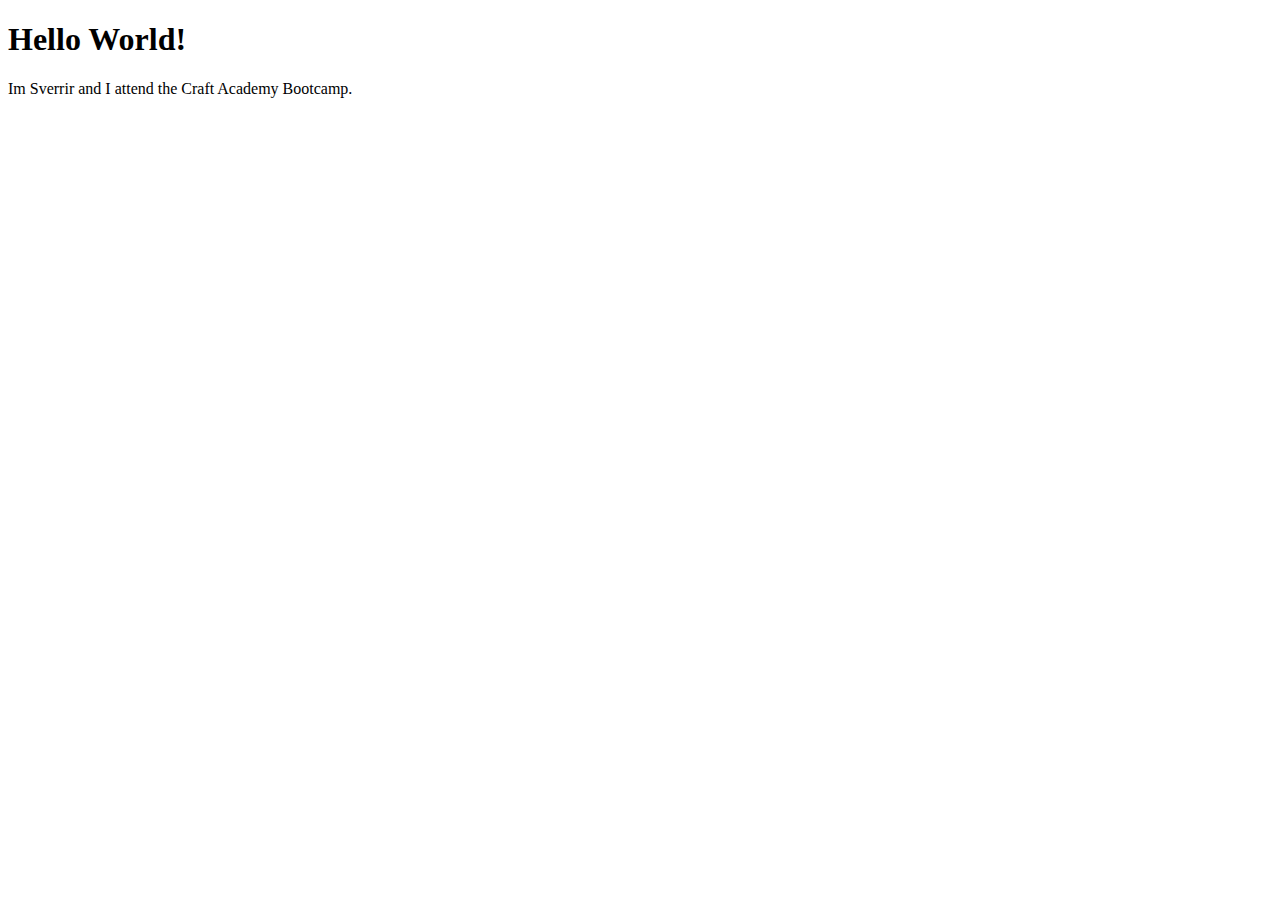
==== index.html @ efa8dc19 "initial commit" ====
<!DOCTYPE html>
<html lang="en">
<head>
	<meta http-equiv="Content-Type" content="text/html" charset="UTF-8">
	<title>My First Website</title>
	<link rel="stylesheet" href="css/pers1.css">
</head>
    <body>
        <h1>Hello World!</h1>

        <p>Im Sverrir and I attend the Craft Academy Bootcamp.</p>
    </body>
</html>
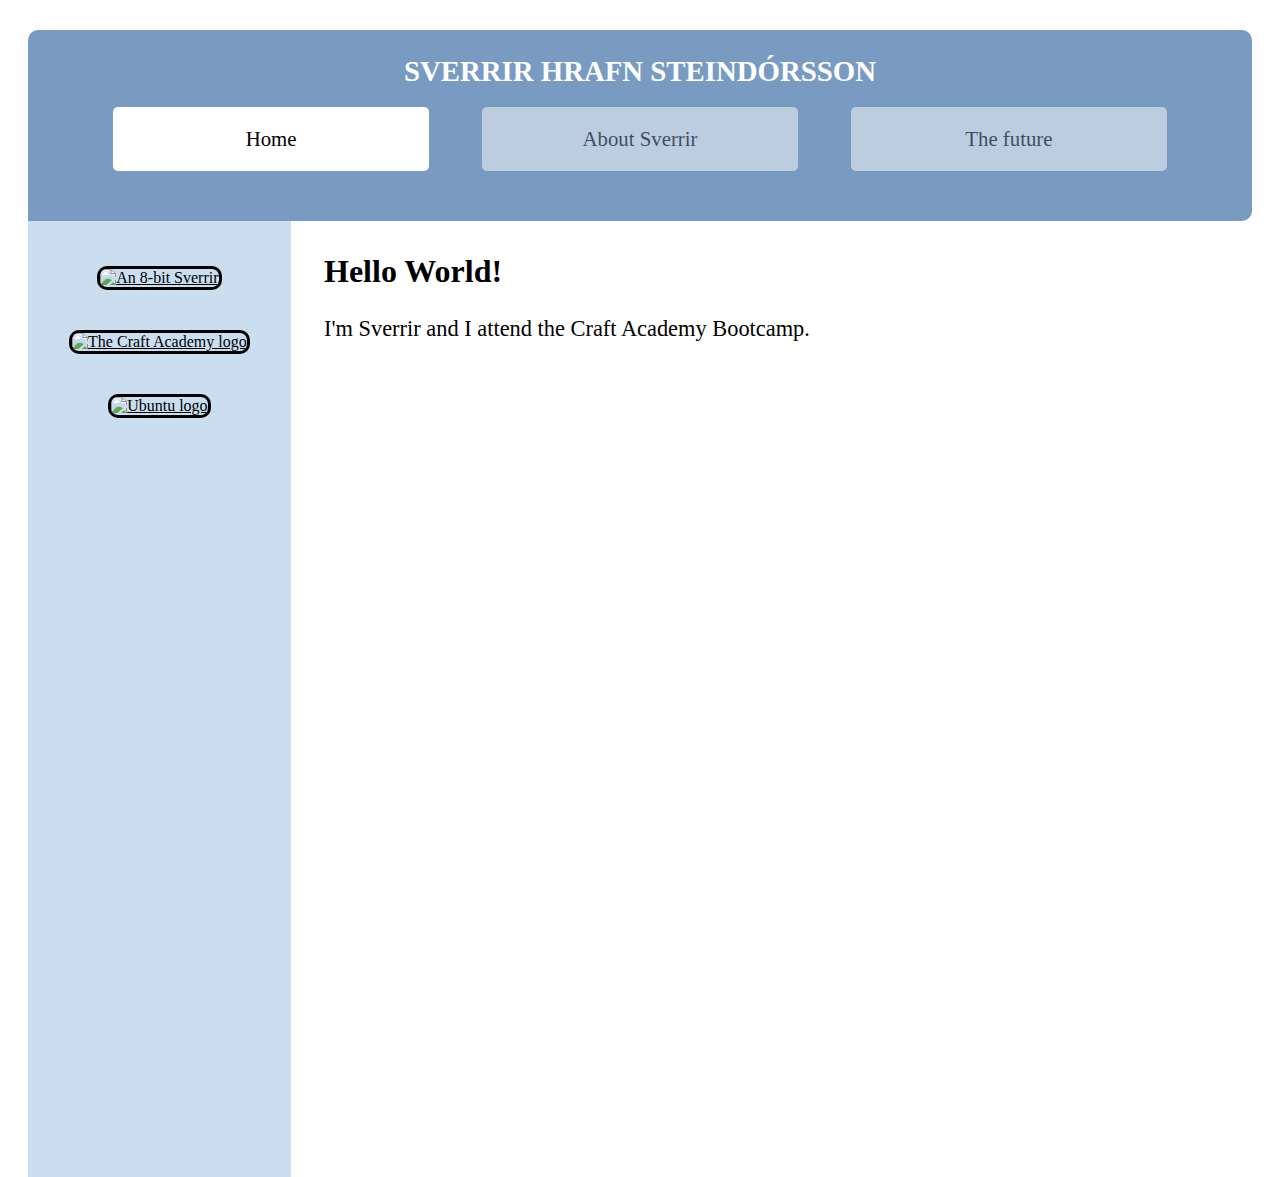
==== commit 2473f9ff: "altered style.css to include a navbar and a vertical bar" ====
--- a/index.html
+++ b/index.html
@@ -1,13 +1,34 @@
 <!DOCTYPE html>
 <html lang="en">
-<head>
-	<meta http-equiv="Content-Type" content="text/html" charset="UTF-8">
-	<title>My First Website</title>
-	<link rel="stylesheet" href="css/pers1.css">
-</head>
+    <head>
+        <meta http-equiv="Content-Type" content="text/html" charset="UTF-8">
+        <link rel="stylesheet" href="style.css">
+        <title>My First Website</title>
+        <link rel="icon" href="./images/8bit_shs_icon.png">
+    </head>
     <body>
-        <h1>Hello World!</h1>
+        <header>
+            <h1>Sverrir Hrafn Steindórsson</h1>
+            <nav>
+                <a href="index.html" class = "active">Home</a>
+                <a href="about.html">About Sverrir</a>
+                <a href="future.html">The future</a>
+            </nav>
+        </header>
+        <main>
+            <aside class = "left">
+                <a href="https://github.com/shsteindorsson" target="_blank"><img src="./images/8bit_shs.png" alt="An 8-bit Sverrir"> </a>
 
-        <p>Im Sverrir and I attend the Craft Academy Bootcamp.</p>
+                <a href="https://craftacademy.se" target="_blank"><img alt="The Craft Academy logo" src="./images/craft.jpg"/></a>
+
+                <a href="https://ubuntu.com" target="_blank"><img src="./images/ubuntu-st-logo.jpg"  alt="Ubuntu logo"></a>
+            </aside>
+            <section class = "right">
+                <h2>Hello World! </h2>
+                
+                <p>I'm Sverrir and I attend the Craft Academy Bootcamp.</p>
+            
+            </section>
+        </main>
     </body>
 </html>--- a/style.css
+++ b/style.css
@@ -0,0 +1,86 @@
+a {
+    color : #000000;
+  }
+  
+  aside {
+    display : block;
+  }
+  img{
+    width: 75%;
+    border: solid;
+    margin-top: 40px;
+    border-radius: 10px;
+  }
+  h1 {
+    color : #FFFFFF;
+    font-size : 180%;
+    text-align : center;
+    text-transform : uppercase;
+    padding-top: 25px;
+  }
+  
+  h2 {
+    color : #000000;
+    font-size : 200%;
+  }
+  
+  header {
+    background-color: #799bc1;
+    background-size: cover;
+    text-align: center;
+    margin: 0px 20px;
+    margin-top: 30px;
+    padding-bottom: 30px;
+    border-radius: 10px 10px 10px 0px;
+  }
+  nav{
+    padding-bottom: 20px;
+  }
+  nav a{
+    width: 25%;
+    color: #000000;
+    display: inline-block;
+    margin: 0px 2%;
+    padding: 20px 5px;
+    border-radius: 5px;
+    background: #ffffff;
+    opacity: 0.5;
+    text-decoration: none;
+    font-size: 130%;
+  }
+  .active{
+    opacity: 1;
+  }
+  p{
+    font-size: 140%;
+  }
+  section {
+    display: block;
+    background : #ffffff;
+    margin-left: 25%;
+  }
+  section img {
+    width: 25%;
+  }
+  .left{
+    float: left;
+    display: inline-block;
+    width: 20%;
+    text-align: center;
+    padding: 5px 5px 60% 5px;
+    background: #cadeef;
+    margin-left: 20px;
+    margin-right: 10px;
+    
+  }
+  li>a{
+    color: #54198b;
+  }
+  .right{
+    width: 95%;
+    padding: 5px 0px 0px 0px;
+  }
+  .right>ul{
+    font-size: 140%;
+    line-height: 200%;
+  }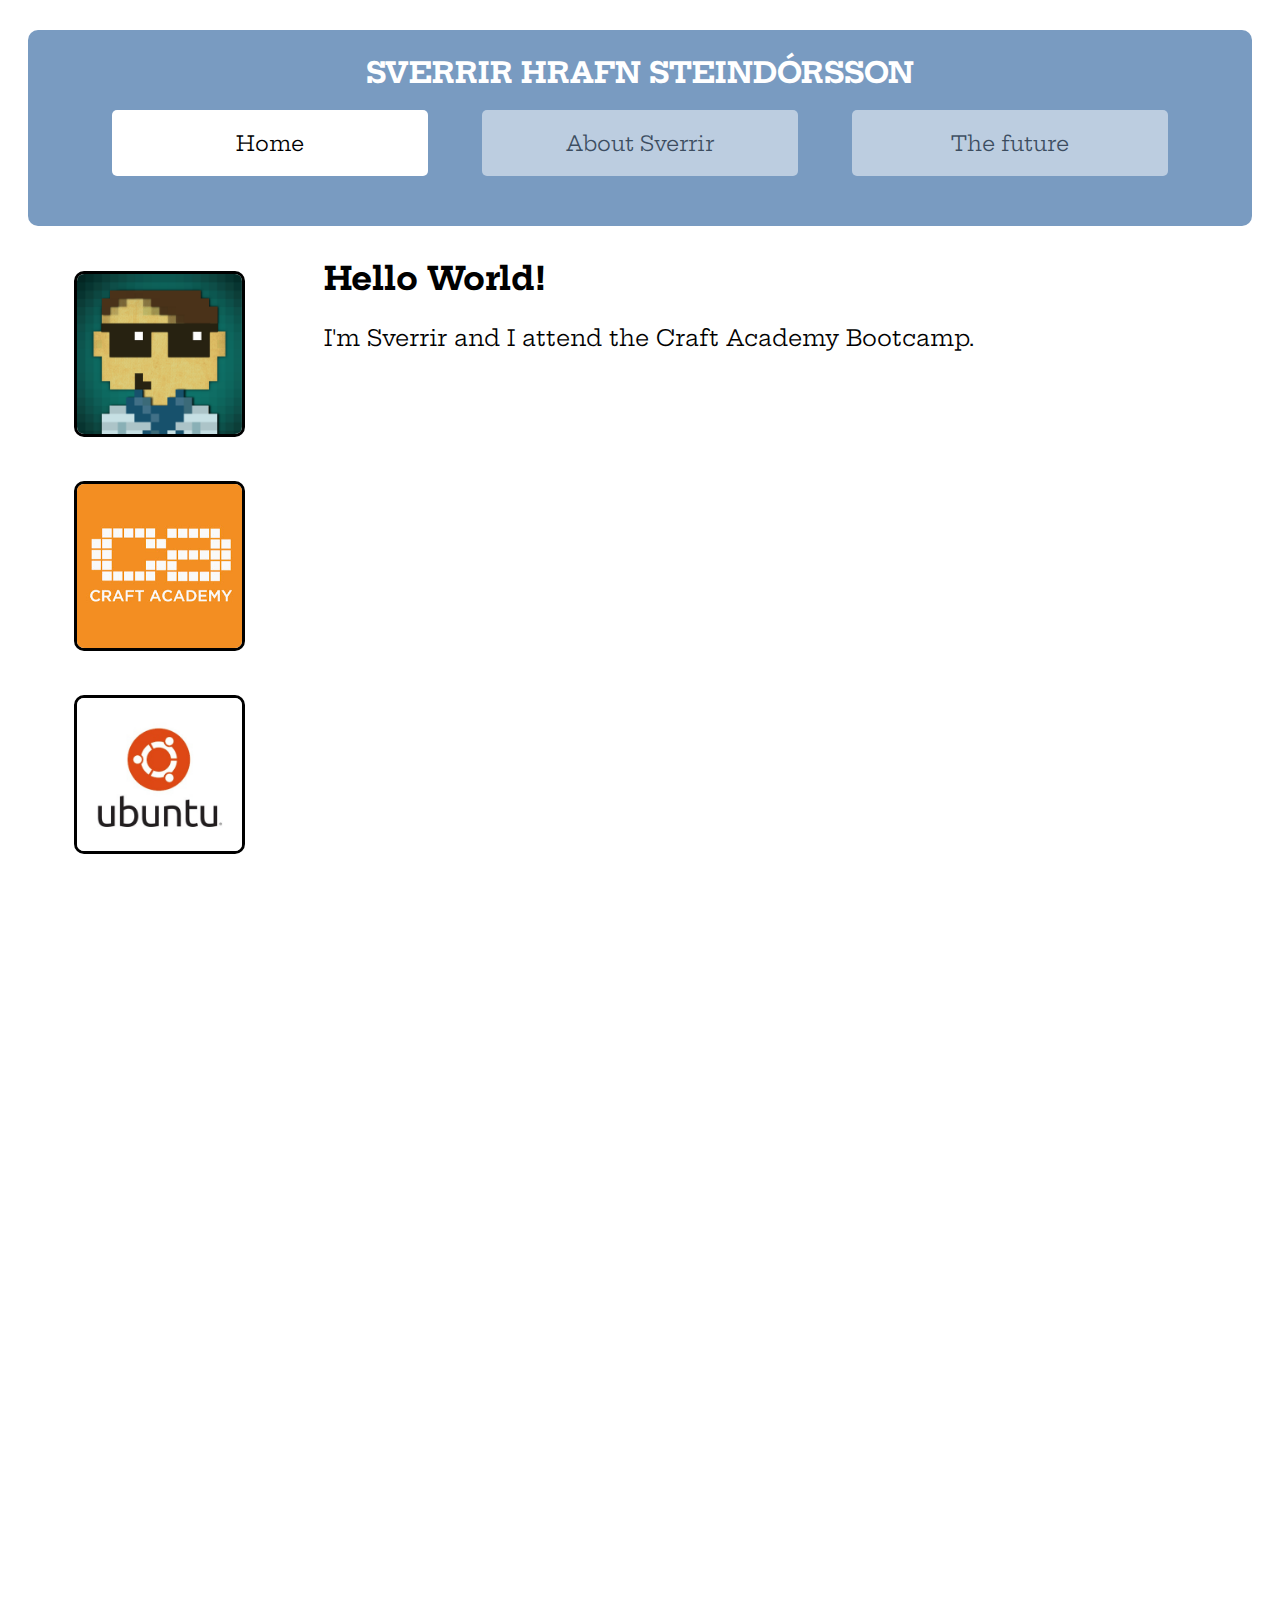
==== commit 85b4b6f3: "Change font for body and fix header radius" ====
--- a/index.html
+++ b/index.html
@@ -1,34 +1,35 @@
 <!DOCTYPE html>
 <html lang="en">
-    <head>
-        <meta http-equiv="Content-Type" content="text/html" charset="UTF-8">
-        <link rel="stylesheet" href="style.css">
-        <title>My First Website</title>
-        <link rel="icon" href="./images/8bit_shs_icon.png">
-    </head>
-    <body>
-        <header>
-            <h1>Sverrir Hrafn Steindórsson</h1>
-            <nav>
-                <a href="index.html" class = "active">Home</a>
-                <a href="about.html">About Sverrir</a>
-                <a href="future.html">The future</a>
-            </nav>
-        </header>
-        <main>
-            <aside class = "left">
-                <a href="https://github.com/shsteindorsson" target="_blank"><img src="./images/8bit_shs.png" alt="An 8-bit Sverrir"> </a>
+  <head>
+    <meta http-equiv="Content-Type" content="text/html" charset="UTF-8">
+    <link rel="stylesheet" href="style.css">
+    <title>My First Website</title>
+    <link rel="icon" href="./images/8bit_shs_icon.png">
+    <link href="https://fonts.googleapis.com/css?family=Hepta+Slab&display=swap" rel="stylesheet">
+  </head>
+  <body>
+    <header>
+      <h1>Sverrir Hrafn Steindórsson</h1>
+      <nav>
+        <a href="index.html" class = "active">Home</a>
+        <a href="about.html">About Sverrir</a>
+        <a href="future.html">The future</a>
+      </nav>
+    </header>
+    <main>
+      <aside class = "left">
+        <a href="https://github.com/shsteindorsson" target="_blank"><img src="./images/8bit_shs.png" alt="An 8-bit Sverrir"> </a>
 
-                <a href="https://craftacademy.se" target="_blank"><img alt="The Craft Academy logo" src="./images/craft.jpg"/></a>
+        <a href="https://craftacademy.se" target="_blank"><img alt="The Craft Academy logo" src="./images/craft.jpg"/></a>
 
-                <a href="https://ubuntu.com" target="_blank"><img src="./images/ubuntu-st-logo.jpg"  alt="Ubuntu logo"></a>
-            </aside>
-            <section class = "right">
-                <h2>Hello World! </h2>
-                
-                <p>I'm Sverrir and I attend the Craft Academy Bootcamp.</p>
-            
-            </section>
-        </main>
-    </body>
+        <a href="https://ubuntu.com" target="_blank"><img src="./images/ubuntu-st-logo.jpg"  alt="Ubuntu logo"></a>
+      </aside>
+      <section class = "right">
+        <h2>Hello World! </h2>
+        
+        <p>I'm Sverrir and I attend the Craft Academy Bootcamp.</p>
+    
+      </section>
+    </main>
+  </body>
 </html>--- a/style.css
+++ b/style.css
@@ -1,86 +1,89 @@
 a {
-    color : #000000;
-  }
+  color : #000000;
+}
+
+aside {
+  display : block;
+}
+body{
+  font-family: 'Hepta Slab', serif;
+}
+img{
+  width: 65%;
+  border: solid;
+  margin-top: 40px;
+  border-radius: 10px;
+}
+h1 {
+  color : #FFFFFF;
+  font-size : 180%;
+  text-align : center;
+  text-transform : uppercase;
+  padding-top: 25px;
+}
+
+h2 {
+  color : #000000;
+  font-size : 200%;
+}
+
+header {
+  background-color: #799bc1;
+  background-size: cover;
+  text-align: center;
+  margin: 0px 20px;
+  margin-top: 30px;
+  padding-bottom: 30px;
+  border-radius: 10px;
+}
+nav{
+  padding-bottom: 20px;
+}
+nav a{
+  width: 25%;
+  color: #000000;
+  display: inline-block;
+  margin: 0px 2%;
+  padding: 20px 5px;
+  border-radius: 5px;
+  background: #ffffff;
+  opacity: 0.5;
+  text-decoration: none;
+  font-size: 130%;
+}
+.active{
+  opacity: 1;
+}
+p{
+  font-size: 140%;
+}
+section {
+  display: block;
+  background : #ffffff;
+  margin-left: 25%;
+}
+section img {
+  width: 25%;
+}
+.left{
+  float: left;
+  display: inline-block;
+  width: 20%;
+  text-align: center;
+  padding: 5px 5px 60% 5px;
+  /*background: #cadeef;*/
+  margin-left: 20px;
+  margin-right: 10px;
   
-  aside {
-    display : block;
-  }
-  img{
-    width: 75%;
-    border: solid;
-    margin-top: 40px;
-    border-radius: 10px;
-  }
-  h1 {
-    color : #FFFFFF;
-    font-size : 180%;
-    text-align : center;
-    text-transform : uppercase;
-    padding-top: 25px;
-  }
-  
-  h2 {
-    color : #000000;
-    font-size : 200%;
-  }
-  
-  header {
-    background-color: #799bc1;
-    background-size: cover;
-    text-align: center;
-    margin: 0px 20px;
-    margin-top: 30px;
-    padding-bottom: 30px;
-    border-radius: 10px 10px 10px 0px;
-  }
-  nav{
-    padding-bottom: 20px;
-  }
-  nav a{
-    width: 25%;
-    color: #000000;
-    display: inline-block;
-    margin: 0px 2%;
-    padding: 20px 5px;
-    border-radius: 5px;
-    background: #ffffff;
-    opacity: 0.5;
-    text-decoration: none;
-    font-size: 130%;
-  }
-  .active{
-    opacity: 1;
-  }
-  p{
-    font-size: 140%;
-  }
-  section {
-    display: block;
-    background : #ffffff;
-    margin-left: 25%;
-  }
-  section img {
-    width: 25%;
-  }
-  .left{
-    float: left;
-    display: inline-block;
-    width: 20%;
-    text-align: center;
-    padding: 5px 5px 60% 5px;
-    background: #cadeef;
-    margin-left: 20px;
-    margin-right: 10px;
-    
-  }
-  li>a{
-    color: #54198b;
-  }
-  .right{
-    width: 95%;
-    padding: 5px 0px 0px 0px;
-  }
-  .right>ul{
-    font-size: 140%;
-    line-height: 200%;
-  }+}
+li>a{
+  color: #54198b;
+}
+.right{
+  width: 95%;
+  padding: 5px 0px 0px 0px;
+}
+.right>ul{
+  font-size: 140%;
+  line-height: 200%;
+}
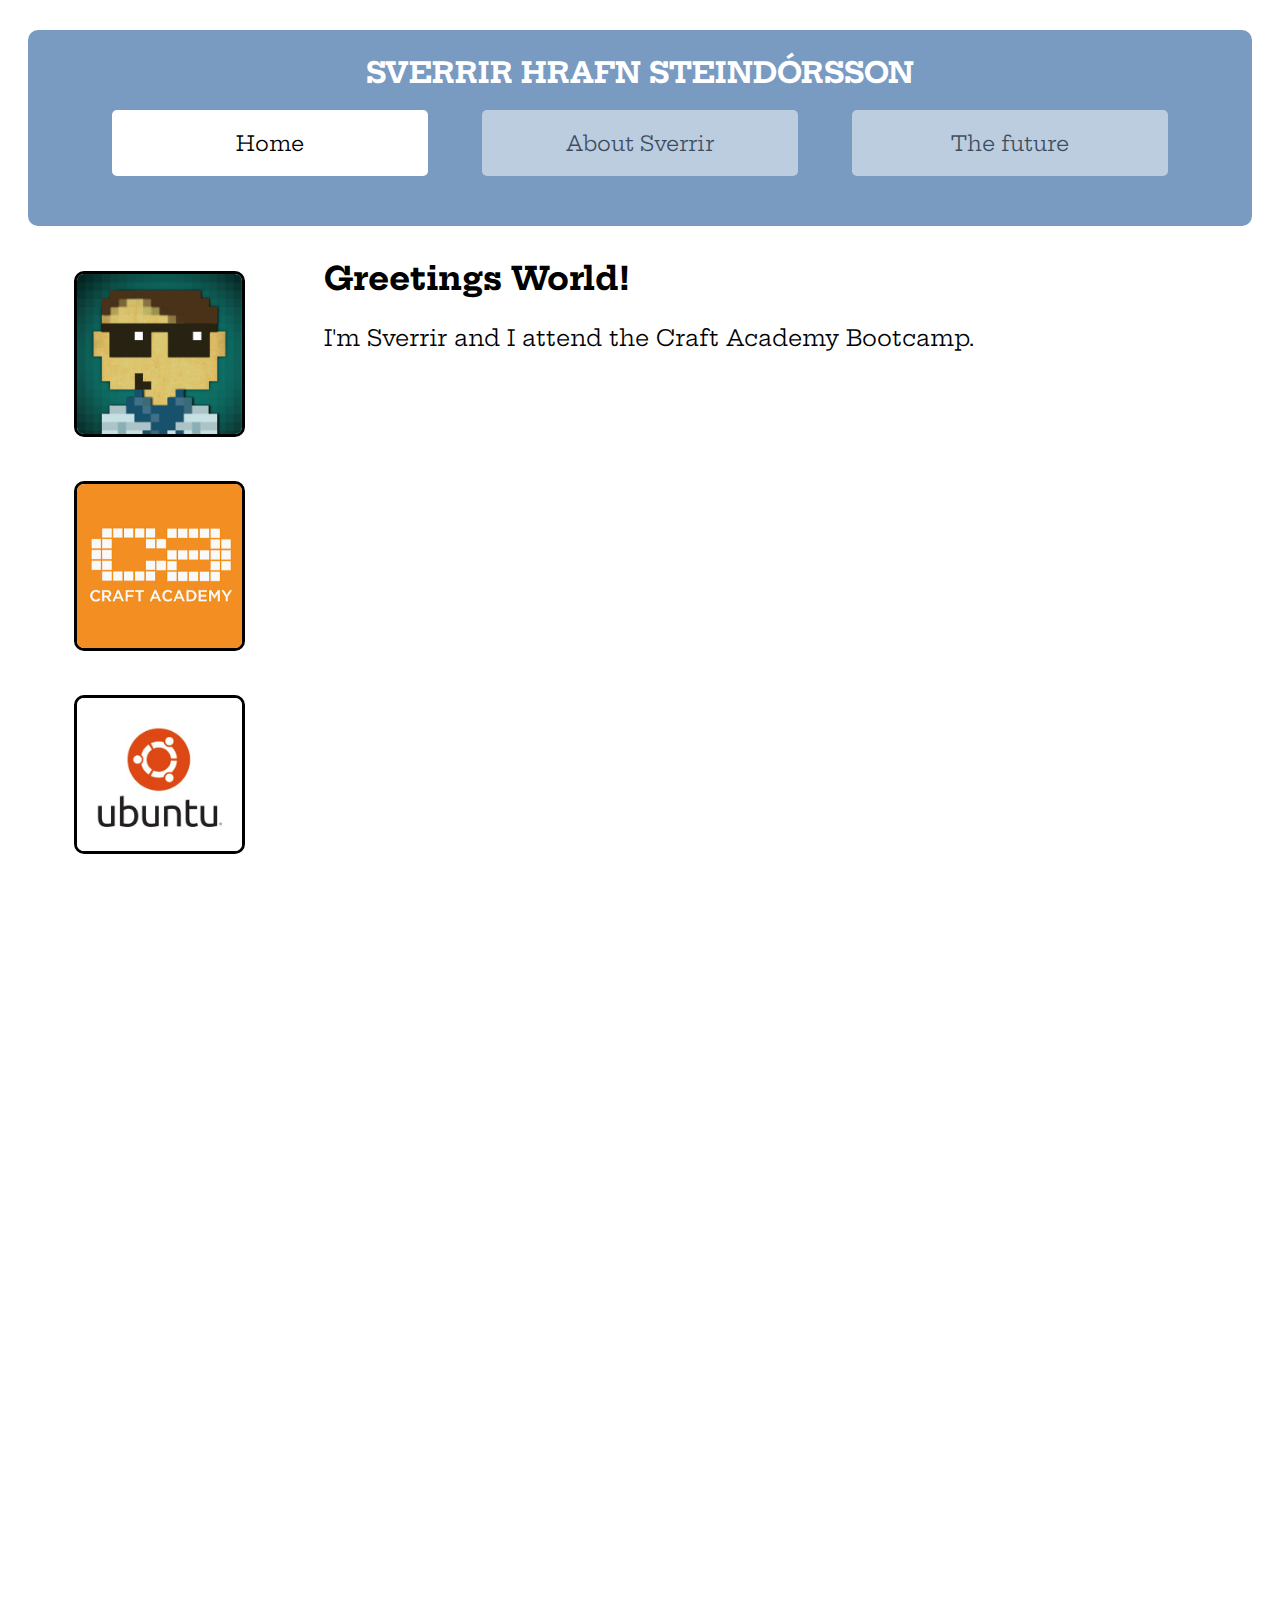
==== commit b1ba7213: "Change greeting on landing page (testing reasons)" ====
--- a/index.html
+++ b/index.html
@@ -25,11 +25,11 @@
         <a href="https://ubuntu.com" target="_blank"><img src="./images/ubuntu-st-logo.jpg"  alt="Ubuntu logo"></a>
       </aside>
       <section class = "right">
-        <h2>Hello World! </h2>
+        <h2>Greetings World! </h2>
         
         <p>I'm Sverrir and I attend the Craft Academy Bootcamp.</p>
     
       </section>
     </main>
   </body>
-</html>+</html>
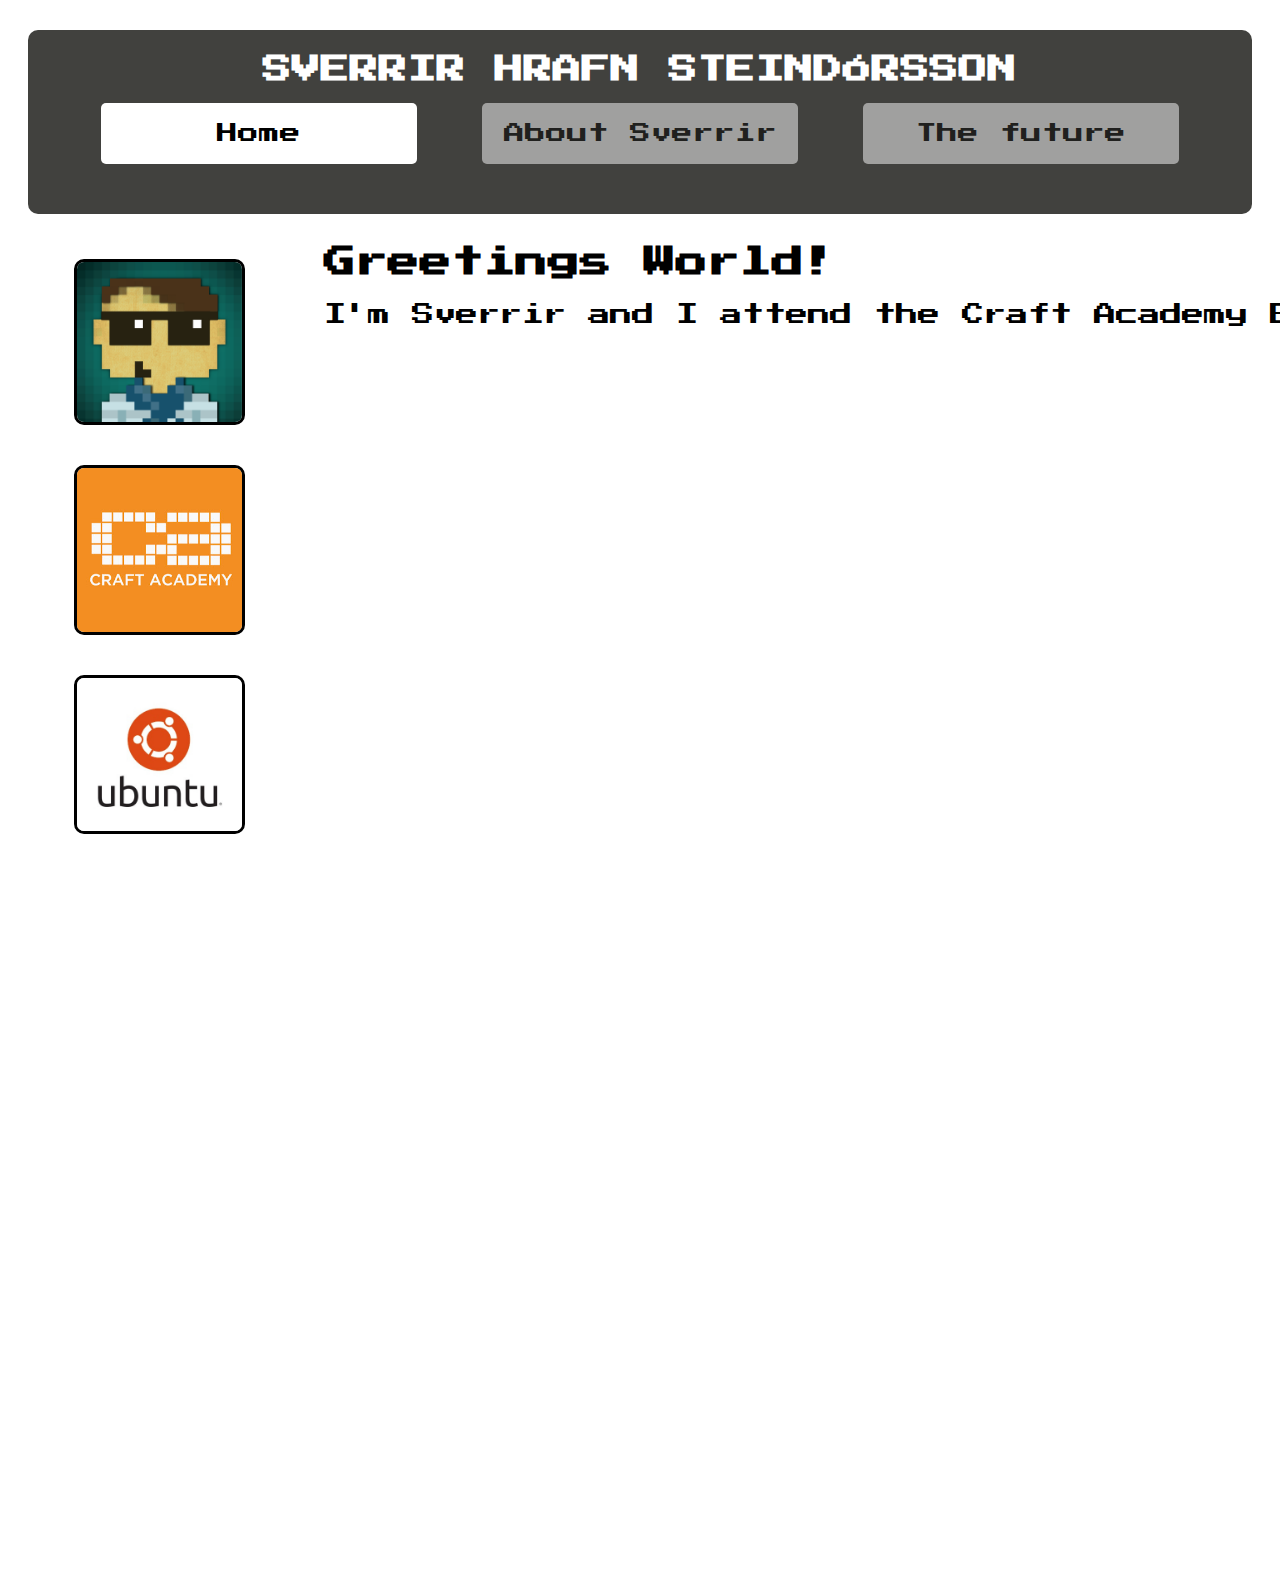
==== commit d380f87a: "Change font family and color of nav bar" ====
--- a/index.html
+++ b/index.html
@@ -5,7 +5,6 @@
     <link rel="stylesheet" href="style.css">
     <title>My First Website</title>
     <link rel="icon" href="./images/8bit_shs_icon.png">
-    <link href="https://fonts.googleapis.com/css?family=Hepta+Slab&display=swap" rel="stylesheet">
   </head>
   <body>
     <header>
--- a/style.css
+++ b/style.css
@@ -1,3 +1,4 @@
+@import url('https://fonts.googleapis.com/css?family=Press+Start+2P&display=swap');
 a {
   color : #000000;
 }
@@ -6,7 +7,7 @@
   display : block;
 }
 body{
-  font-family: 'Hepta Slab', serif;
+  font-family: 'Press Start 2P', cursive;
 }
 img{
   width: 65%;
@@ -28,7 +29,7 @@
 }
 
 header {
-  background-color: #799bc1;
+  background-color: #41413e;
   background-size: cover;
   text-align: center;
   margin: 0px 20px;
